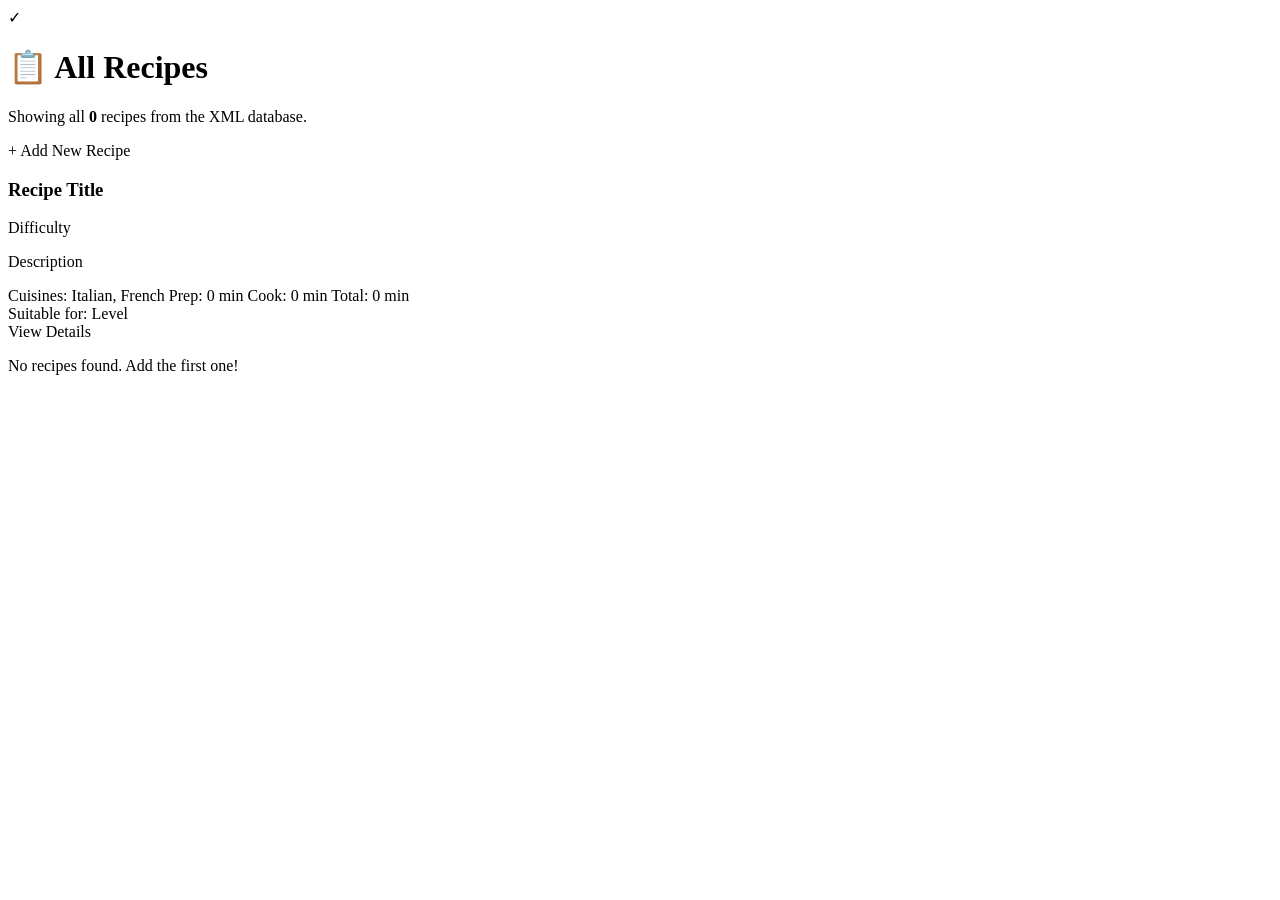
==== target/classes/templates/recipes/list.html @ 7f6c5dce "Initial commit - Backend of the homework Completed the backend" ====
<!DOCTYPE html>
<html xmlns:th="http://www.thymeleaf.org" lang="en">
<head>
    <meta charset="UTF-8"/>
    <title>All Recipes | Recipe Recommender</title>
    <link rel="stylesheet" th:href="@{/css/style.css}"/>
    <link href="https://fonts.googleapis.com/css2?family=Inter:wght@300;400;500;600;700&display=swap" rel="stylesheet"/>
</head>
<body>
<nav th:replace="~{fragments/navbar :: navbar}"></nav>

<main class="main-content">
    <div th:if="${successMessage}" class="alert alert-success">
        <span class="alert-icon">✓</span> <span th:text="${successMessage}"></span>
    </div>

    <div class="page-header">
        <div class="container">
            <h1 class="page-title">📋 All Recipes</h1>
            <p class="page-subtitle">Showing all <strong th:text="${#lists.size(recipes)}">0</strong> recipes from the XML database.</p>
            <a th:href="@{/recipes/add}" class="btn btn-primary">+ Add New Recipe</a>
        </div>
    </div>

    <div class="container">
        <div class="recipe-grid" th:if="${!#lists.isEmpty(recipes)}">
            <div class="recipe-card" th:each="recipe : ${recipes}">
                <div class="recipe-card-header">
                    <h3 class="recipe-title" th:text="${recipe.title}">Recipe Title</h3>
                    <span class="difficulty-badge"
                          th:classappend="${recipe.primaryDifficulty == 'Beginner' ? ' beginner' : (recipe.primaryDifficulty == 'Intermediate' ? ' intermediate' : ' advanced')}"
                          th:text="${recipe.primaryDifficulty}">Difficulty</span>
                </div>
                <div class="recipe-card-body">
                    <p class="recipe-description" th:text="${recipe.description}">Description</p>
                    <div class="recipe-meta">
                        <span class="meta-item">
                            <span class="meta-label">Cuisines:</span>
                            <span th:text="${recipe.cuisinesDisplay}">Italian, French</span>
                        </span>
                        <span class="meta-item">
                            <span class="meta-label">Prep:</span>
                            <span th:text="${recipe.prepTime} + ' min'">0 min</span>
                        </span>
                        <span class="meta-item">
                            <span class="meta-label">Cook:</span>
                            <span th:text="${recipe.cookTime} + ' min'">0 min</span>
                        </span>
                        <span class="meta-item">
                            <span class="meta-label">Total:</span>
                            <span th:text="${recipe.totalTime} + ' min'">0 min</span>
                        </span>
                    </div>
                    <div class="supported-levels">
                        <span class="meta-label">Suitable for:</span>
                        <span th:each="level : ${recipe.supportedLevels}"
                              class="level-badge"
                              th:classappend="${level == 'Beginner' ? ' beginner' : (level == 'Intermediate' ? ' intermediate' : ' advanced')}"
                              th:text="${level}">Level</span>
                    </div>
                </div>
                <div class="recipe-card-footer">
                    <a th:href="@{/recipes/{id}(id=${recipe.id})}" class="btn btn-outline btn-sm">View Details</a>
                </div>
            </div>
        </div>

        <div class="empty-state" th:if="${#lists.isEmpty(recipes)}">
            <p>No recipes found. <a th:href="@{/recipes/add}">Add the first one!</a></p>
        </div>
    </div>
</main>

<footer th:replace="~{fragments/navbar :: footer}"></footer>
</body>
</html>
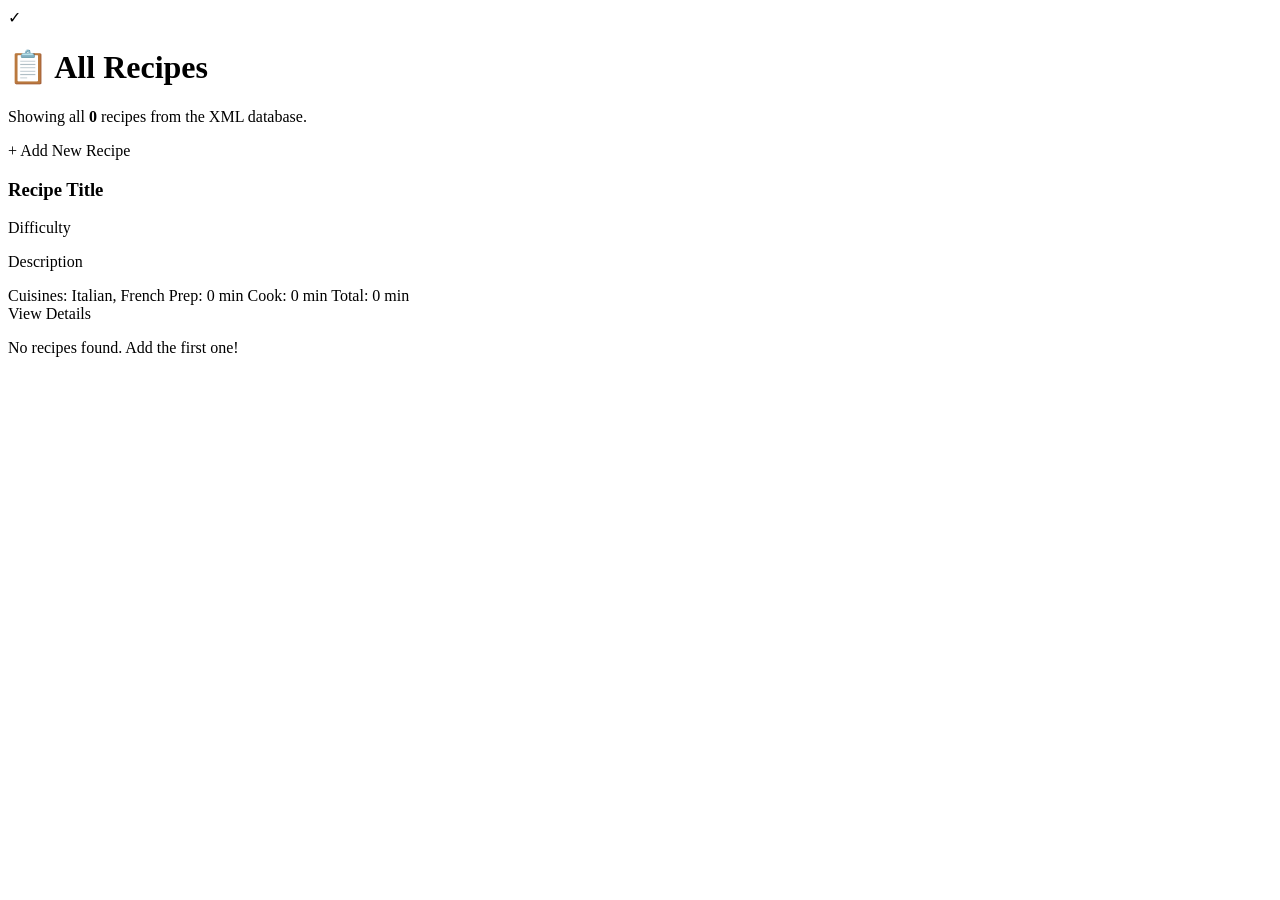
==== commit bbbd0b10: "Removed useless attribute for recipes Removed the supportedLevels list for recipes" ====
--- a/target/classes/templates/recipes/list.html
+++ b/target/classes/templates/recipes/list.html
@@ -51,13 +51,7 @@
                             <span th:text="${recipe.totalTime} + ' min'">0 min</span>
                         </span>
                     </div>
-                    <div class="supported-levels">
-                        <span class="meta-label">Suitable for:</span>
-                        <span th:each="level : ${recipe.supportedLevels}"
-                              class="level-badge"
-                              th:classappend="${level == 'Beginner' ? ' beginner' : (level == 'Intermediate' ? ' intermediate' : ' advanced')}"
-                              th:text="${level}">Level</span>
-                    </div>
+
                 </div>
                 <div class="recipe-card-footer">
                     <a th:href="@{/recipes/{id}(id=${recipe.id})}" class="btn btn-outline btn-sm">View Details</a>
